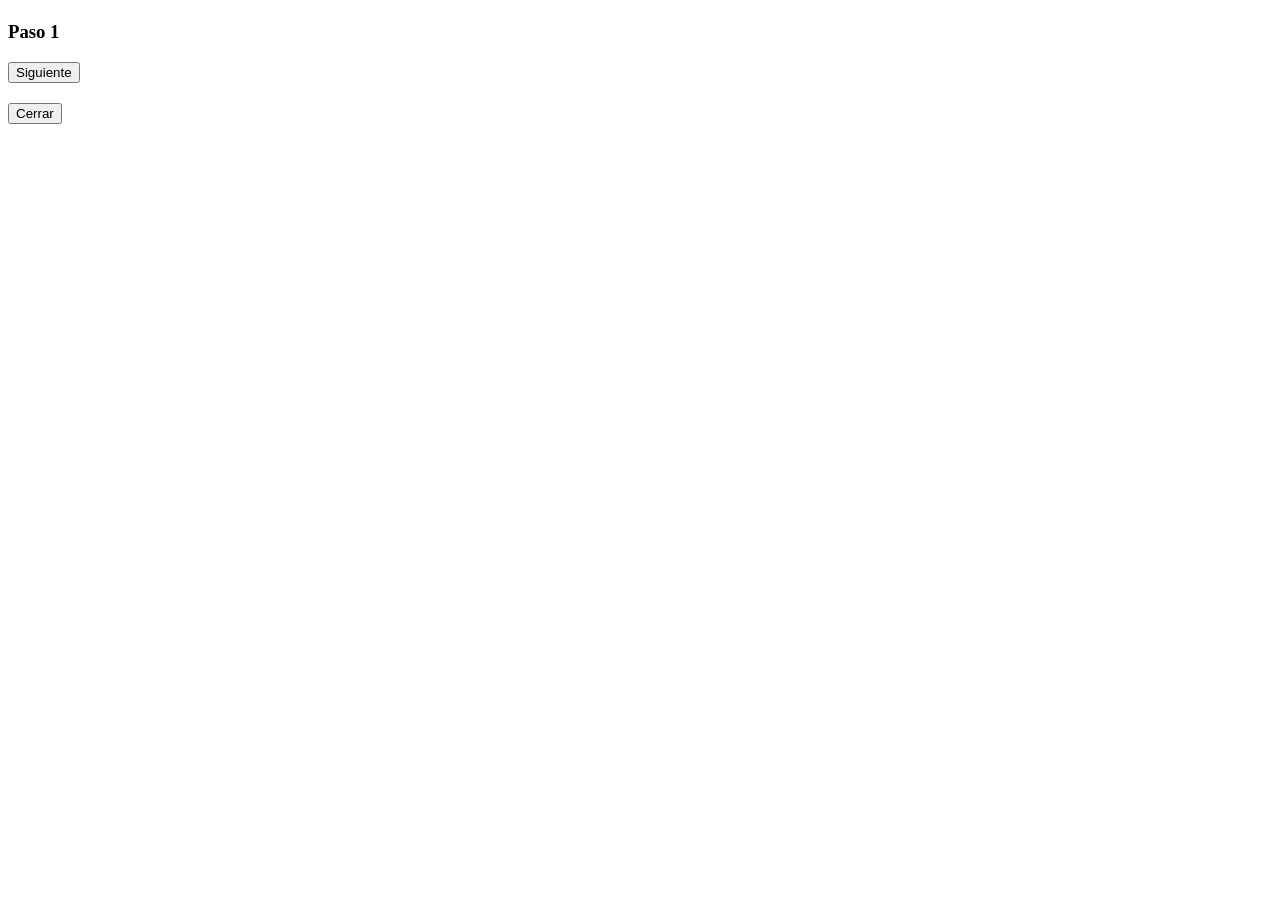
==== html/configurarPartida.html @ 46df49dd "Update configurarPartida.html" ====
<!DOCTYPE html>
<html lang="es">

<head>

<meta charset="UTF-8">
<meta name="viewport" content="width=device-width, initial-scale=1.0">

<title>Configurar partida</title>

<link rel="stylesheet" href="/marcador-juegos/css/configurarPartida.css?v=6">

</head>

<body>

<div class="container">

<h1 id="tituloJuego"></h1>

<!-- PASO 1 -->
<div id="paso1" class="paso">
    <h3>Paso 1</h3>
    <div id="configuracionJuego" class="configuracionJuego"></div>
    <button id="btnPaso1">Siguiente</button>
</div>

<!-- PASO 2 -->
<div id="paso2" class="paso" style="display:none;">
    <h3>Paso 2</h3>
    <input type="text" id="nombreJugador" placeholder="Nombre del jugador">
    <button id="agregarJugador">Agregar</button>

    <ul id="listaJugadores"></ul>

    <button id="btnPaso2">Siguiente</button>
</div>

<!-- PASO 3 -->
<div id="paso3" class="paso" style="display:none;">
    <h3>Paso 3</h3>
    <div id="resumen"></div>
    <button id="btnIniciar">Iniciar partida</button>
</div>
</div>

<div id="modalMensaje" class="modal">

    <div class="modalContenido">

        <h2 id="tituloMensaje"></h2>

        <p id="textoMensaje"></p>

        <button id="cerrarModal">Cerrar</button>

    </div>

</div>

<div id="toast" class="toast"></div>

<script src="/marcador-juegos/js/configurarPartida.js"></script>
    
</body>

</html>
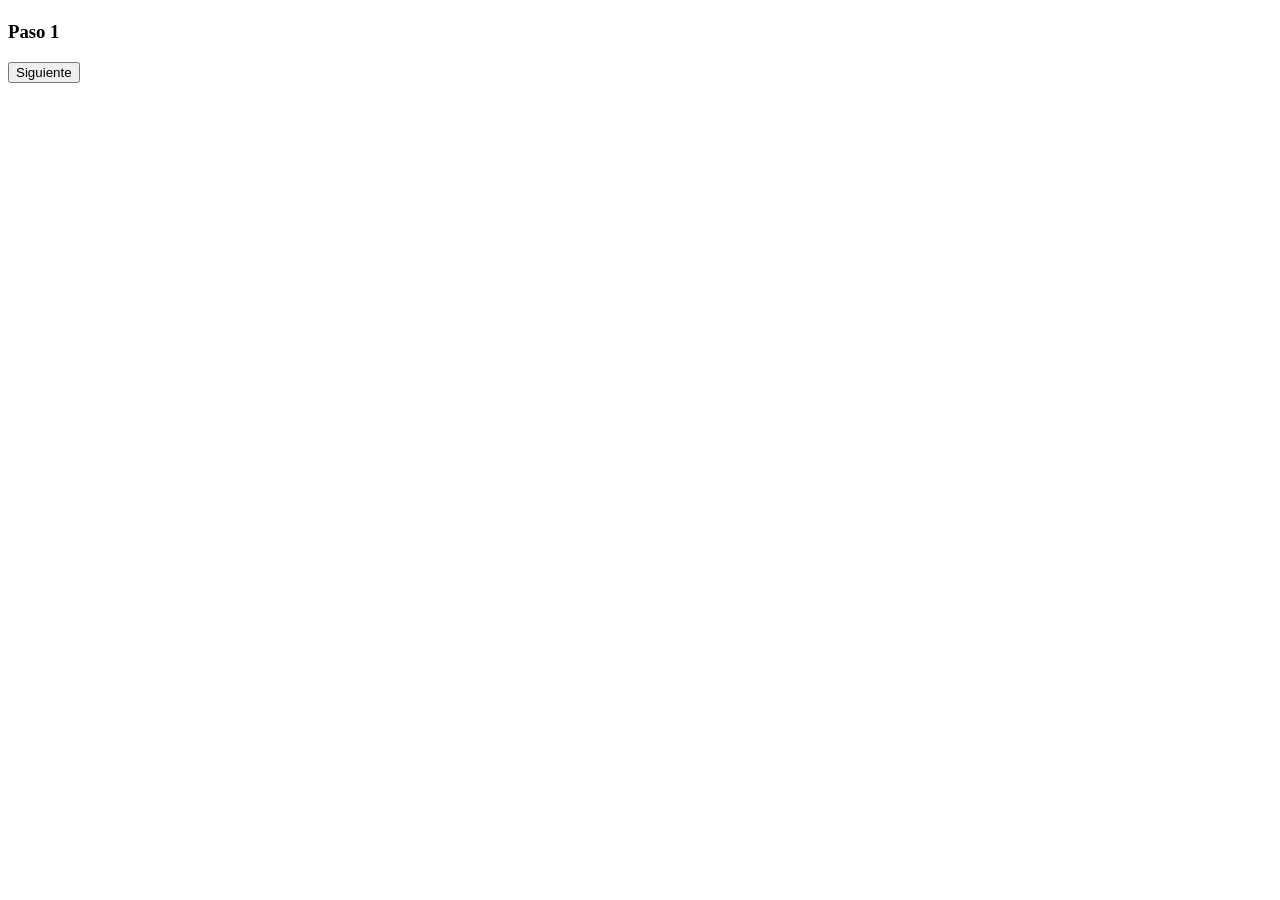
==== commit 1edf9351: "Update configurarPartida.html" ====
--- a/html/configurarPartida.html
+++ b/html/configurarPartida.html
@@ -44,20 +44,6 @@
 </div>
 </div>
 
-<div id="modalMensaje" class="modal">
-
-    <div class="modalContenido">
-
-        <h2 id="tituloMensaje"></h2>
-
-        <p id="textoMensaje"></p>
-
-        <button id="cerrarModal">Cerrar</button>
-
-    </div>
-
-</div>
-
 <div id="toast" class="toast"></div>
 
 <script src="/marcador-juegos/js/configurarPartida.js"></script>
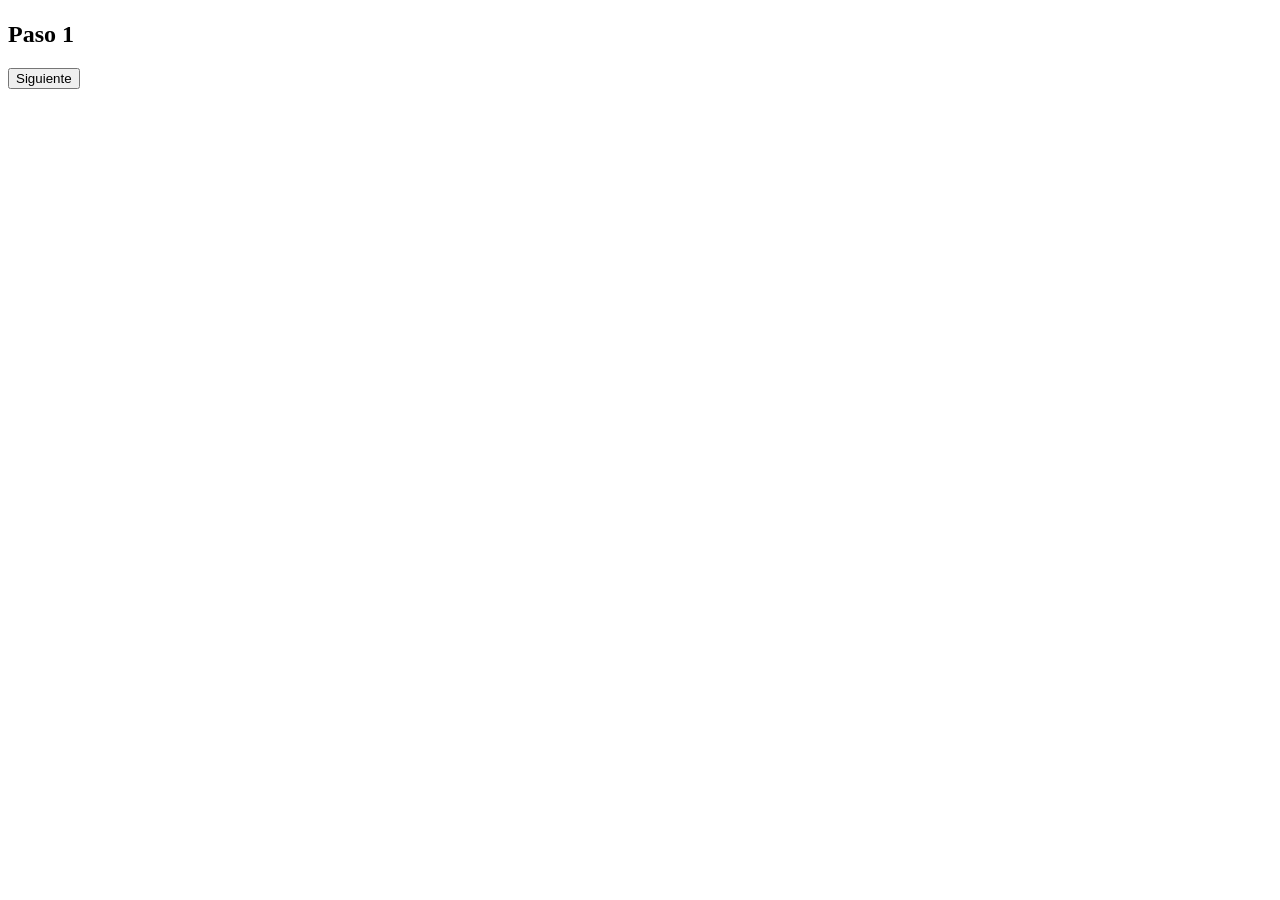
==== commit a5c9c64b: "Update configurarPartida.html" ====
--- a/html/configurarPartida.html
+++ b/html/configurarPartida.html
@@ -8,7 +8,7 @@
 
 <title>Configurar partida</title>
 
-<link rel="stylesheet" href="/marcador-juegos/css/configurarPartida.css?v=6">
+<link rel="stylesheet" href="/marcador-juegos/css/configurarPartida.css?v=9">
 
 </head>
 
@@ -20,14 +20,14 @@
 
 <!-- PASO 1 -->
 <div id="paso1" class="paso">
-    <h3>Paso 1</h3>
+    <h2>Paso 1</h2>
     <div id="configuracionJuego" class="configuracionJuego"></div>
     <button id="btnPaso1">Siguiente</button>
 </div>
 
 <!-- PASO 2 -->
 <div id="paso2" class="paso" style="display:none;">
-    <h3>Paso 2</h3>
+    <h2>Paso 2</h2>
     <input type="text" id="nombreJugador" placeholder="Nombre del jugador">
     <button id="agregarJugador">Agregar</button>
 
@@ -38,7 +38,7 @@
 
 <!-- PASO 3 -->
 <div id="paso3" class="paso" style="display:none;">
-    <h3>Paso 3</h3>
+    <h2>Paso 3</h2>
     <div id="resumen"></div>
     <button id="btnIniciar">Iniciar partida</button>
 </div>
